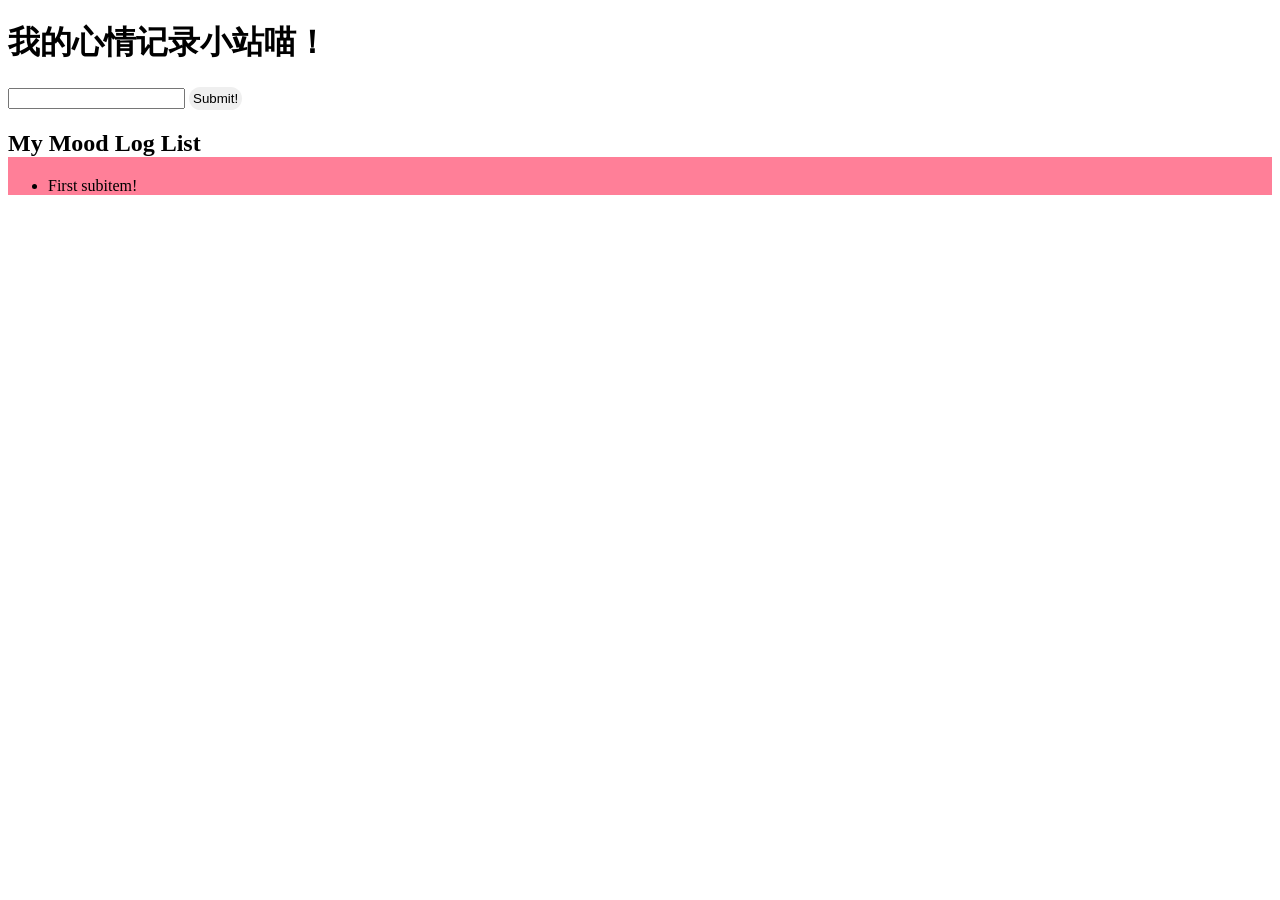
==== index.html @ 9785ffdd "Add basic index.html and style.css on Tuesday(The system clock is wrong!)." ====
<!DOCTYPE html>
<html>
	<head>
		<title>My Mood Log QWQ</title>
	</head>
	<body>
		<link rel="stylesheet" href="style.css">
		<h1 id="main_title">我的心情记录小站喵！</h1>
		<input type="text" id="content">
		<button id="submit">Submit!</button>
		
		<div style="background-color: #ff7f98;">
			<h2 style="background-color: #ffffff;">My Mood Log List</h2>
			<ul>
				<!--- 	<ul> label: unordered list 
					<li> label: list item	---!>
				<li>First subitem!</li>
			</ul>
		</div>
	</body>
</html>
---- style.css ----
#submit {
	border: 4px;
	border-radius: 16px;
	padding: 4px
}
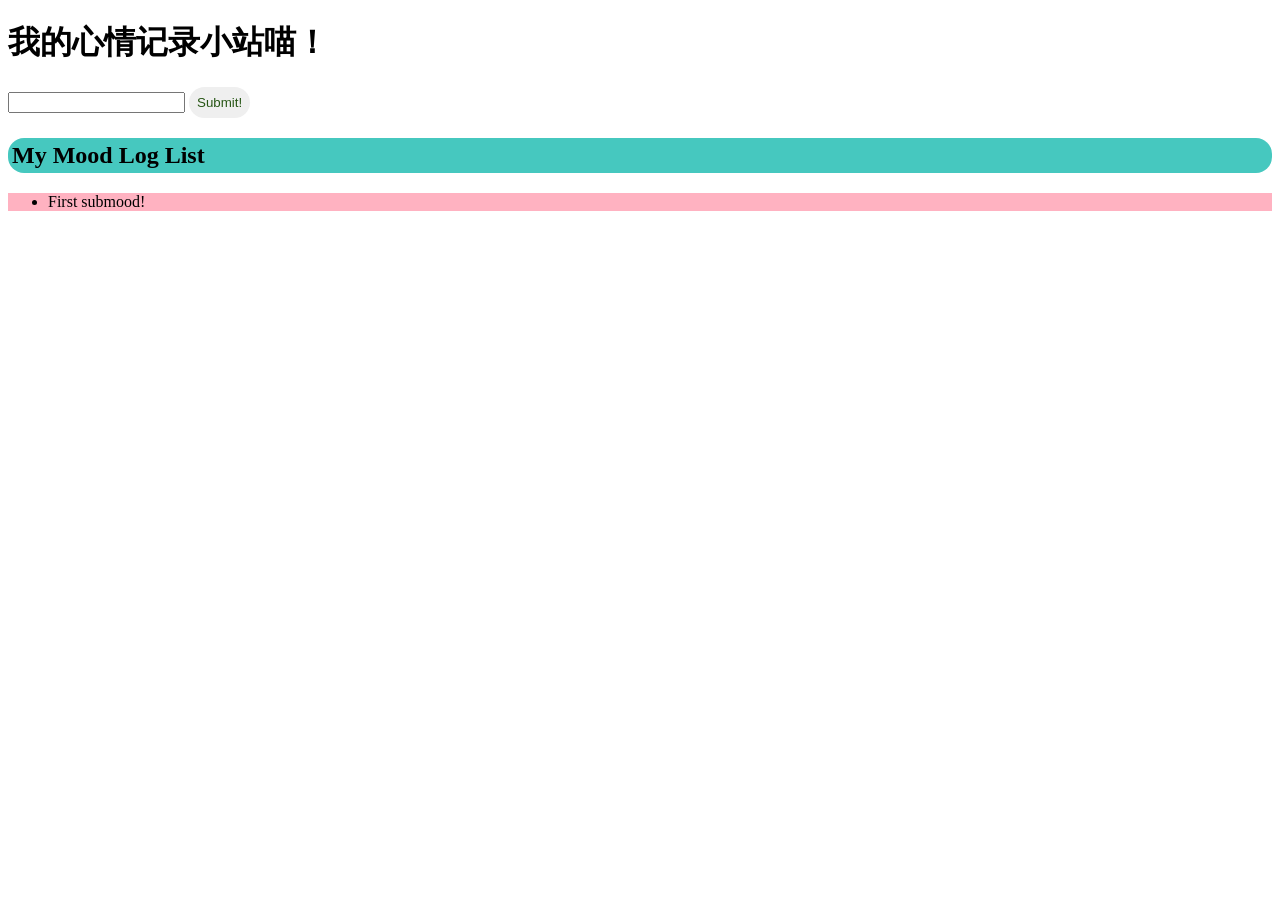
==== commit a49e6360: "The first finished edition." ====
--- a/index.html
+++ b/index.html
@@ -2,6 +2,7 @@
 <html>
 	<head>
 		<title>My Mood Log QWQ</title>
+		<script src="script.js" defer></script>
 	</head>
 	<body>
 		<link rel="stylesheet" href="style.css">
@@ -9,12 +10,12 @@
 		<input type="text" id="content">
 		<button id="submit">Submit!</button>
 		
-		<div style="background-color: #ff7f98;">
-			<h2 style="background-color: #ffffff;">My Mood Log List</h2>
-			<ul>
+		<h2 id="list_title">My Mood Log List</h2>
+		<div id="listbox">
+			<ul id="list">
 				<!--- 	<ul> label: unordered list 
 					<li> label: list item	---!>
-				<li>First subitem!</li>
+				<li>First submood!</li>
 			</ul>
 		</div>
 	</body>
--- a/style.css
+++ b/style.css
@@ -1,5 +1,16 @@
 #submit {
-	border: 4px;
+	border: 8px;
+	border-radius: 16px;
+	color: #275615;
+	padding: 8px
+}
+
+#listbox {
+	background-color: #ff7f9899;
+}
+
+#list_title {
+	background-color: #39c5bbee;
 	border-radius: 16px;
 	padding: 4px
 }
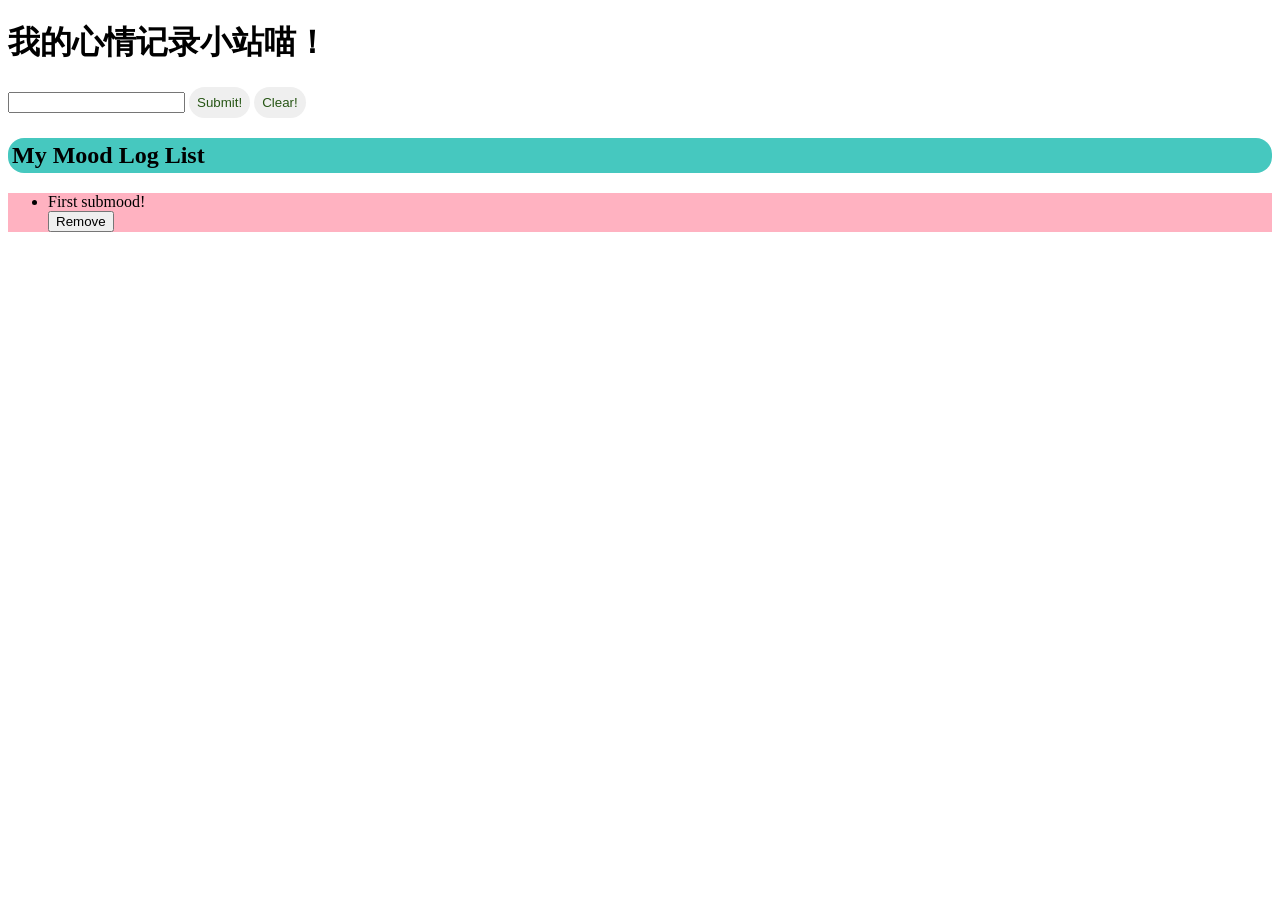
==== commit 9eccd655: "Add localStorage Object to save the data." ====
--- a/index.html
+++ b/index.html
@@ -8,14 +8,15 @@
 		<link rel="stylesheet" href="style.css">
 		<h1 id="main_title">我的心情记录小站喵！</h1>
 		<input type="text" id="content">
-		<button id="submit">Submit!</button>
+		<button id="submit" class="mainButton">Submit!</button>
+    <button id="clear" class="mainButton">Clear!</button>
 		
 		<h2 id="list_title">My Mood Log List</h2>
 		<div id="listbox">
 			<ul id="list">
-				<!--- 	<ul> label: unordered list 
-					<li> label: list item	---!>
-				<li>First submood!</li>
+				<!--  <ul> label: unordered list 
+					    <li> label: list item	  -->
+				<li class="test">First submood!</li> <button id="testButton" class="test">Remove</button>
 			</ul>
 		</div>
 	</body>
--- a/style.css
+++ b/style.css
@@ -1,4 +1,4 @@
-#submit {
+.mainButton {
 	border: 8px;
 	border-radius: 16px;
 	color: #275615;
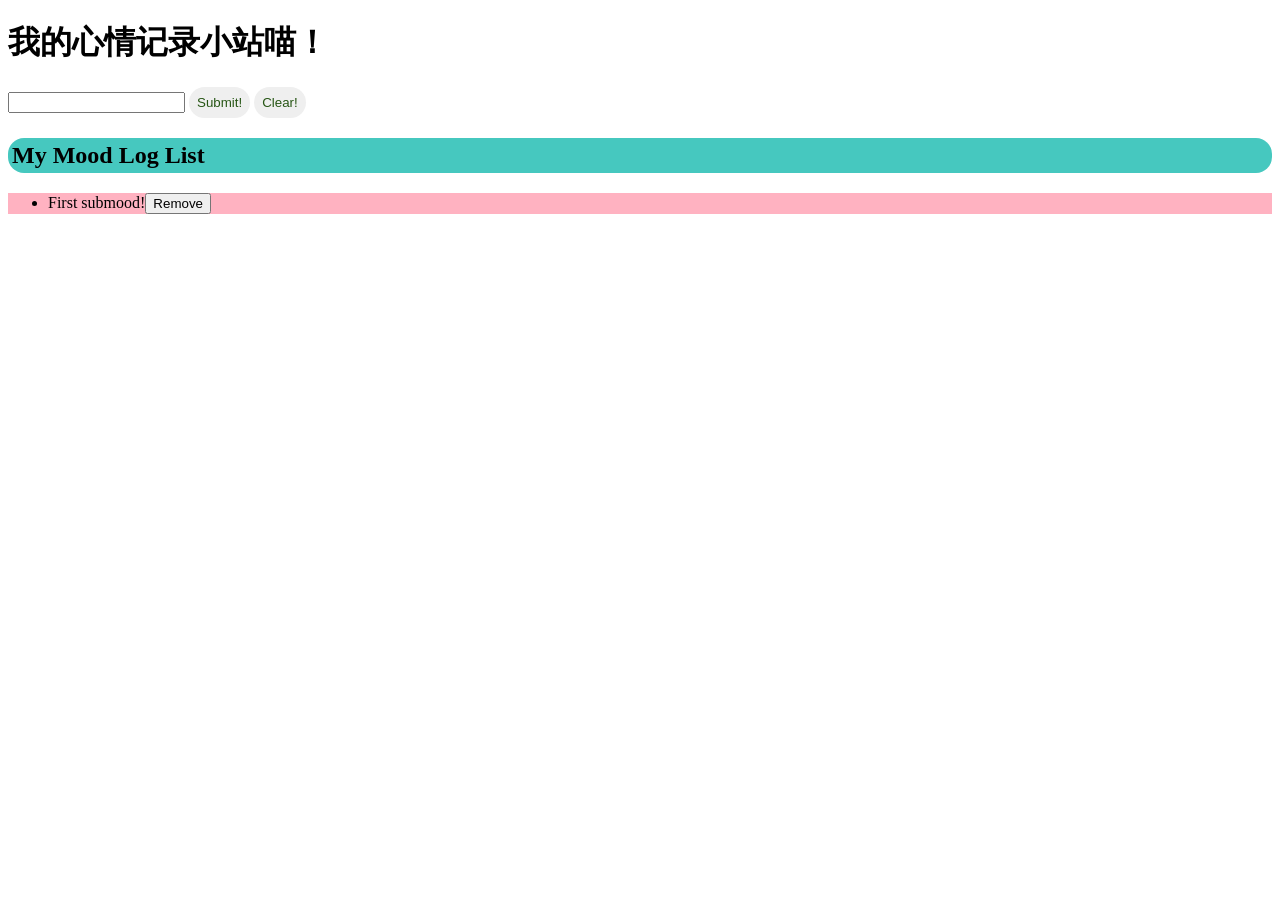
==== commit a1efa910: "Add remove mood system with HTML Button storage in the arrayy??" ====
--- a/index.html
+++ b/index.html
@@ -16,7 +16,7 @@
 			<ul id="list">
 				<!--  <ul> label: unordered list 
 					    <li> label: list item	  -->
-				<li class="test">First submood!</li> <button id="testButton" class="test">Remove</button>
+				<li id="test">First submood!<button id="testButton" class="test">Remove</button></li>
 			</ul>
 		</div>
 	</body>
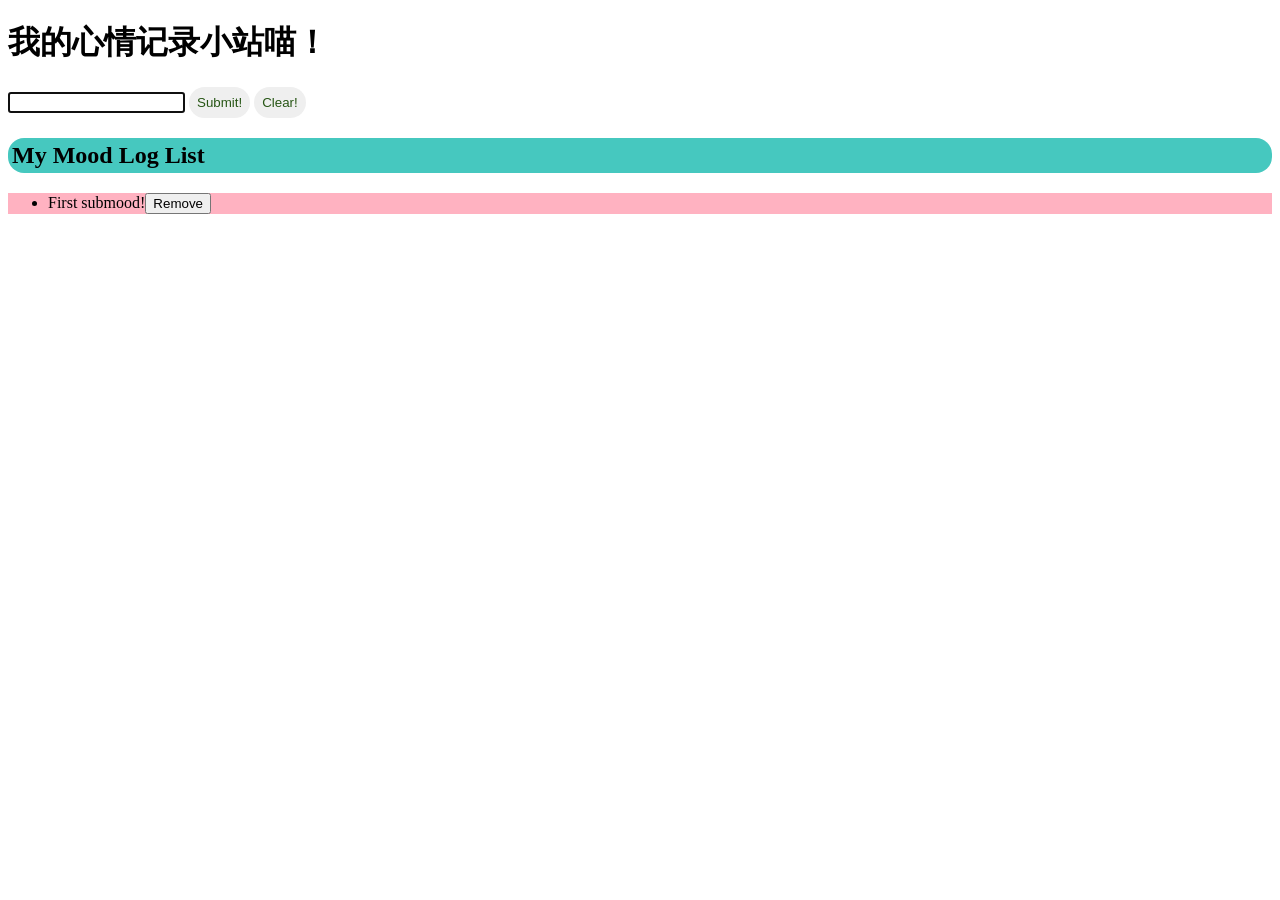
==== commit 95d42b4f: "Add basic clear function." ====
--- a/index.html
+++ b/index.html
@@ -7,7 +7,7 @@
 	<body>
 		<link rel="stylesheet" href="style.css">
 		<h1 id="main_title">我的心情记录小站喵！</h1>
-		<input type="text" id="content">
+		<input type="text" id="content" autofocus />
 		<button id="submit" class="mainButton">Submit!</button>
     <button id="clear" class="mainButton">Clear!</button>
 		
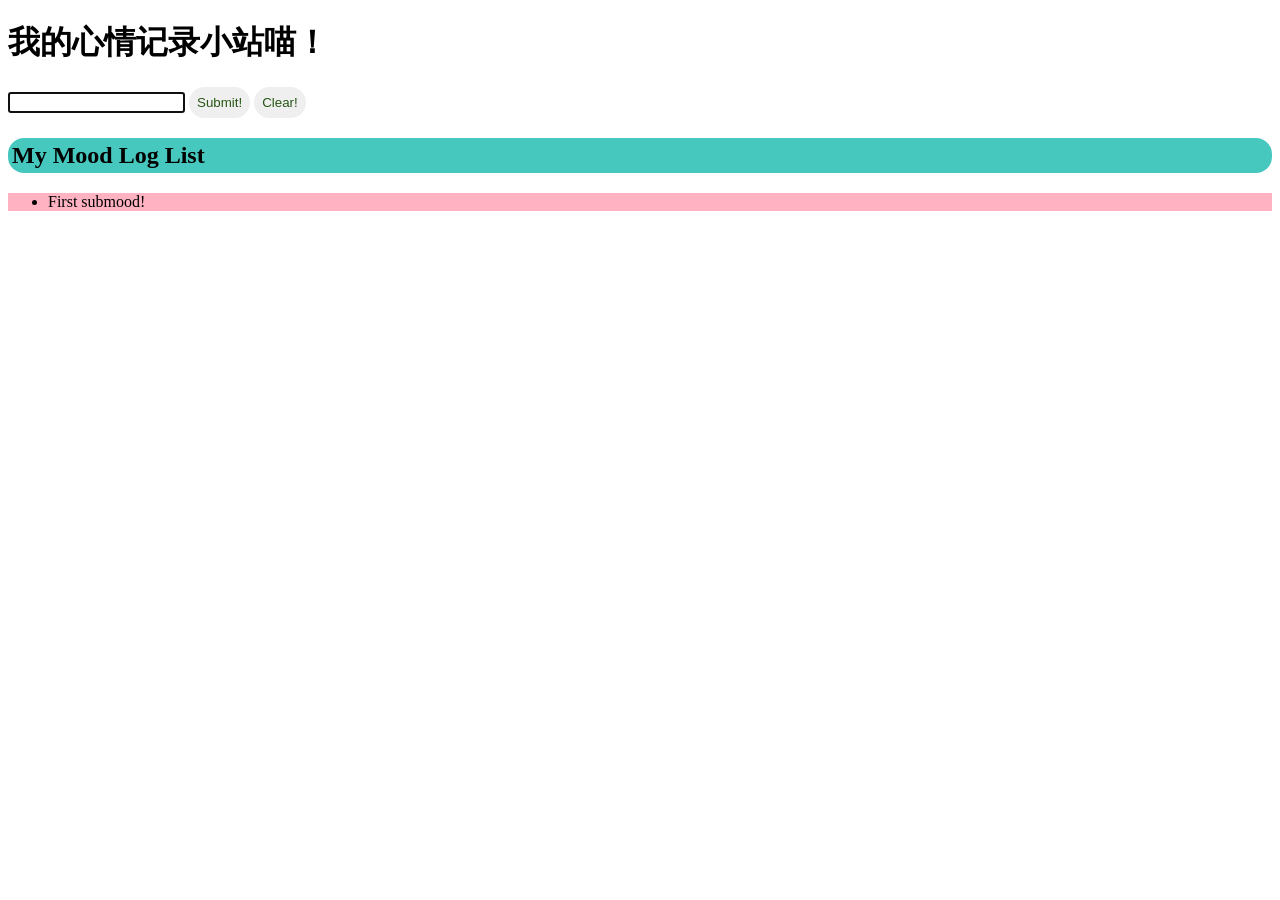
==== commit 8a531eb0: "Make the remove function run fast!" ====
--- a/index.html
+++ b/index.html
@@ -16,7 +16,7 @@
 			<ul id="list">
 				<!--  <ul> label: unordered list 
 					    <li> label: list item	  -->
-				<li id="test">First submood!<button id="testButton" class="test">Remove</button></li>
+				<li>First submood!</li>
 			</ul>
 		</div>
 	</body>
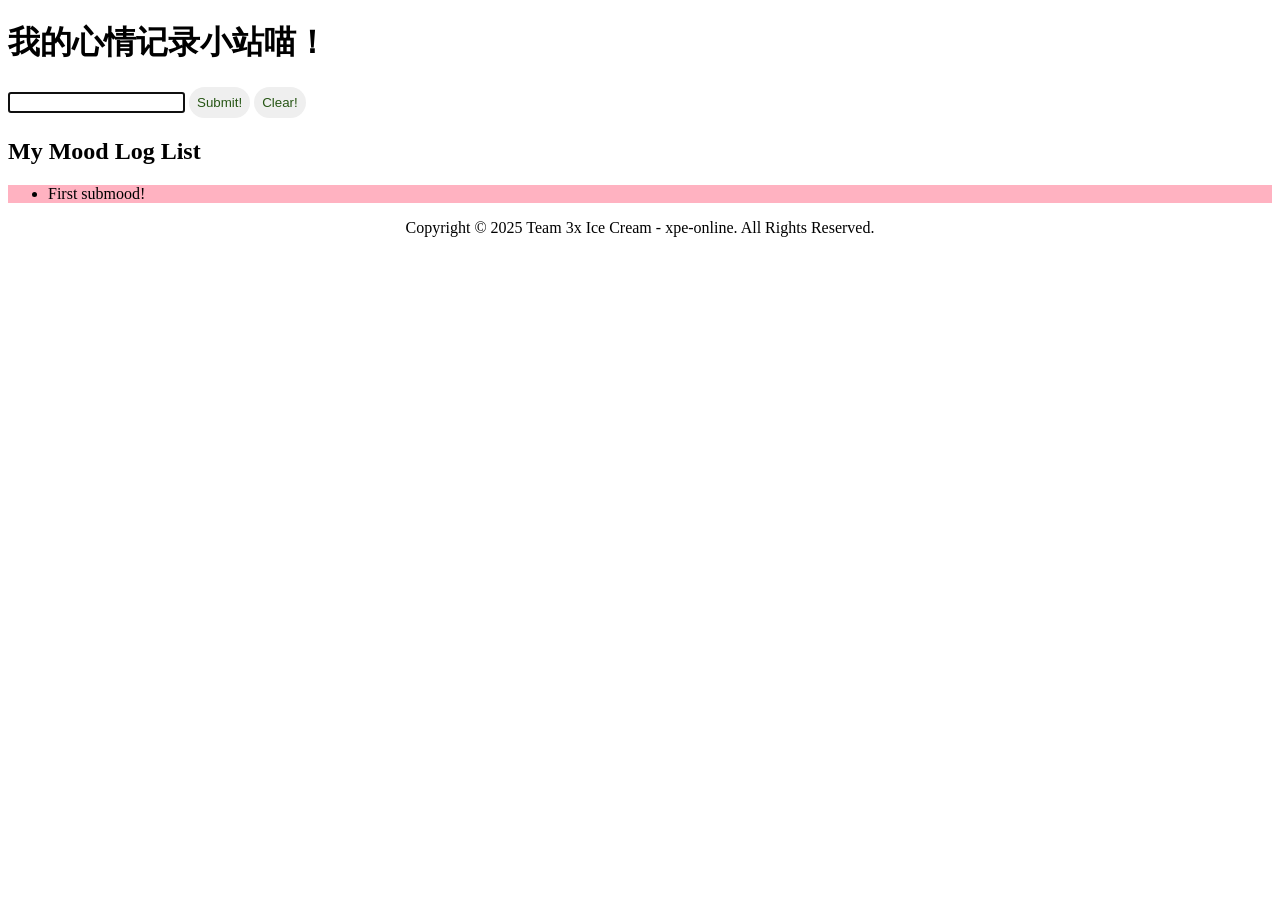
==== commit a6938be7: "Added footer." ====
--- a/index.html
+++ b/index.html
@@ -11,13 +11,18 @@
 		<button id="submit" class="mainButton">Submit!</button>
     <button id="clear" class="mainButton">Clear!</button>
 		
-		<h2 id="list_title">My Mood Log List</h2>
+		<div><h2 id="list_title">My Mood Log List</h2></div>
 		<div id="listbox">
 			<ul id="list">
-				<!--  <ul> label: unordered list 
+        <div id="clearDiv">
+				  <!--  <ul> label: unordered list 
 					    <li> label: list item	  -->
-				<li>First submood!</li>
+				  <li>First submood!</li>
+        </div>
 			</ul>
 		</div>
 	</body>
+  <footer>
+    <center>Copyright © 2025 Team 3x Ice Cream - xpe-online. All Rights Reserved.</center>
+  </footer>
 </html>
--- a/style.css
+++ b/style.css
@@ -8,9 +8,3 @@
 #listbox {
 	background-color: #ff7f9899;
 }
-
-#list_title {
-	background-color: #39c5bbee;
-	border-radius: 16px;
-	padding: 4px
-}
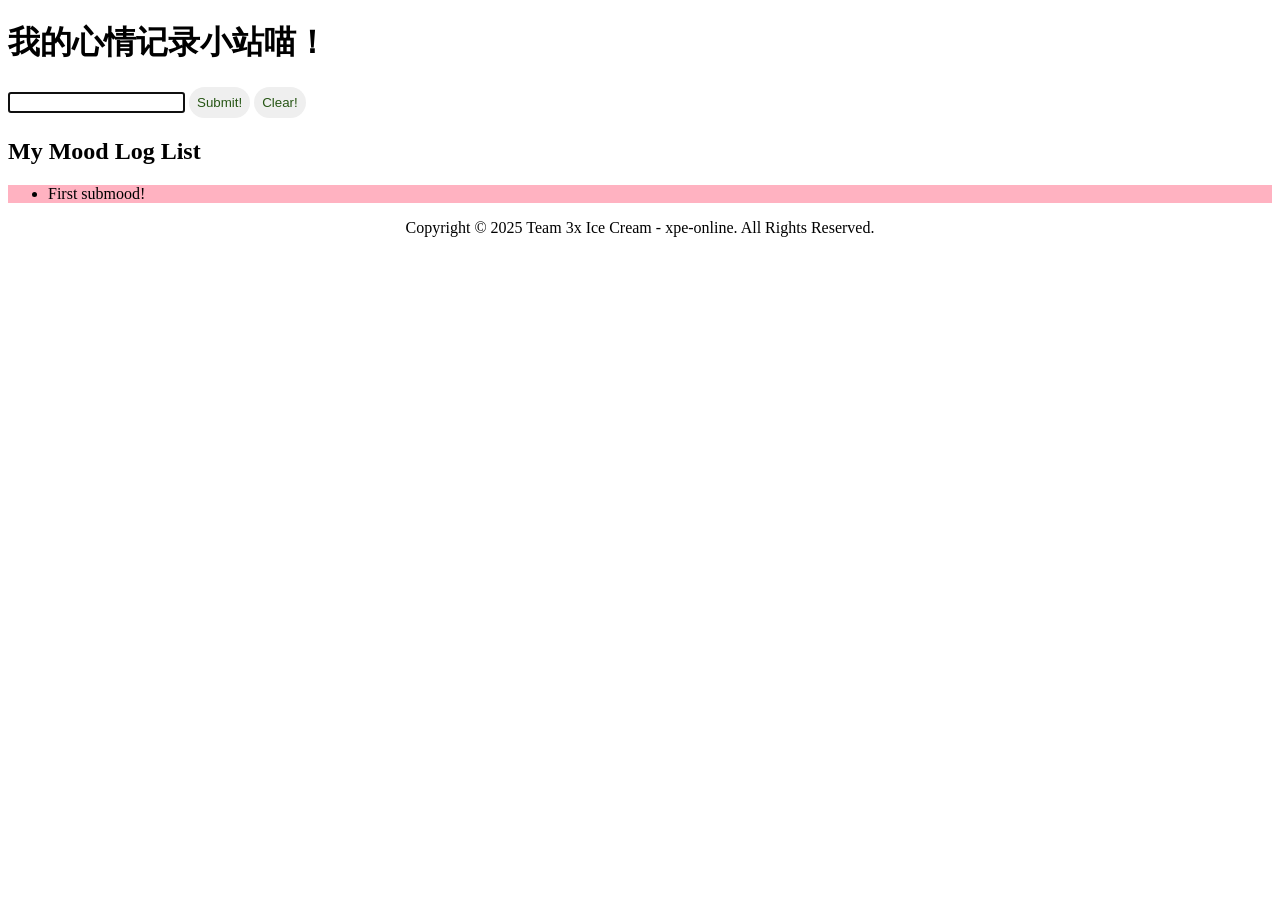
==== commit 0186d770: "优化clear逻辑" ====
--- a/index.html
+++ b/index.html
@@ -14,12 +14,10 @@
 		<div><h2 id="list_title">My Mood Log List</h2></div>
 		<div id="listbox">
 			<ul id="list">
-        <div id="clearDiv">
-				  <!--  <ul> label: unordered list 
-					    <li> label: list item	  -->
-				  <li>First submood!</li>
-        </div>
-			</ul>
+			  <!--  <ul> label: unordered list 
+			    <li> label: list item	  -->
+			  <li>First submood!</li>
+		  </ul>
 		</div>
 	</body>
   <footer>
